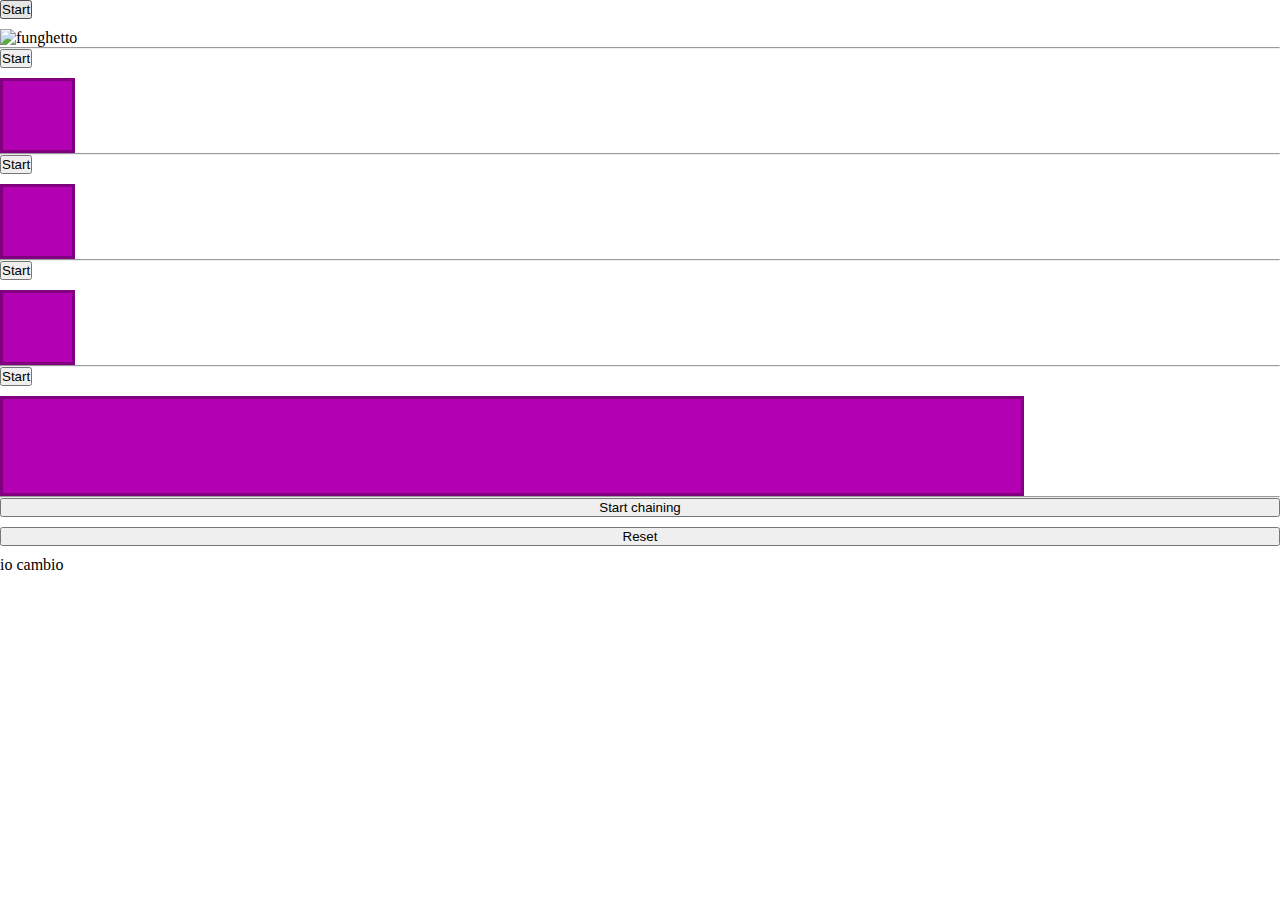
==== EsJquery/index.html @ acc1f802 "Es jquery" ====
<!DOCTYPE html>
<html lang="it">
    <head>
        <meta charset="UTF-8" />
        <meta http-equiv="X-UA-Compatible" content="IE=edge" />
        <meta name="viewport" content="width=device-width, initial-scale=1.0" />
        <title>Es jquery</title>

        <!-- Bootstrap 5 -->
        <link
            href="https://cdn.jsdelivr.net/npm/bootstrap@5.0.2/dist/css/bootstrap.min.css"
            rel="stylesheet"
            integrity="sha384-EVSTQN3/azprG1Anm3QDgpJLIm9Nao0Yz1ztcQTwFspd3yD65VohhpuuCOmLASjC"
            crossorigin="anonymous"
        />

        <!-- Jquery -->
        <script src="./js/jquery.js"></script>

        <link rel="stylesheet" href="css/style.css" />

        <script src="js/script.js" defer></script>
    </head>
    <body>
        <div id="first">
            <button class="btn btn-outline-dark">Start</button>
            <p>
                <img
                    src="https://www.mariowiki.it/images/thumb/7/7a/SM3DW-Super-fungo-illustrazione.png/250px-SM3DW-Super-fungo-illustrazione.png"
                    alt="funghetto"
                />
            </p>
        </div>
        <hr />
        <div id="second">
            <button class="btn btn-outline-dark">Start</button>
            <div class="box"></div>
        </div>
        <hr />
        <div id="third">
            <button class="btn btn-outline-dark">Start</button>
            <div class="box"></div>
        </div>
        <hr />
        <div id="fourth">
            <button class="btn btn-outline-dark">Start</button>
            <div class="box"></div>
        </div>
        <hr />
        <div id="fifth">
            <button class="btn btn-outline-dark">Start</button>
            <div class="box"></div>
        </div>
        <hr />
        <div id="sixth">
            <button>Start chaining</button>
            <button>Reset</button>

            <p>io cambio</p>
        </div>
    </body>
</html>
---- EsJquery/css/style.css ----
/* ---------- box-sizing and resets ------------- */

*,
::before,
::after {
    box-sizing: border-box;
    padding: 0;
    margin: 0;
}

html,
body {
    height: 100%;
}

/* ---------- start writing here ------------- */

.btn {
    width: max-content;
}

div {
    display: flex;
    flex-direction: column;
    gap: 10px;
}

.box {
    position: relative;

    width: 75px;
    aspect-ratio: 1;

    background-color: hsl(300, 100%, 35%);
    border: 3px solid hsl(300, 100%, 25%);
}
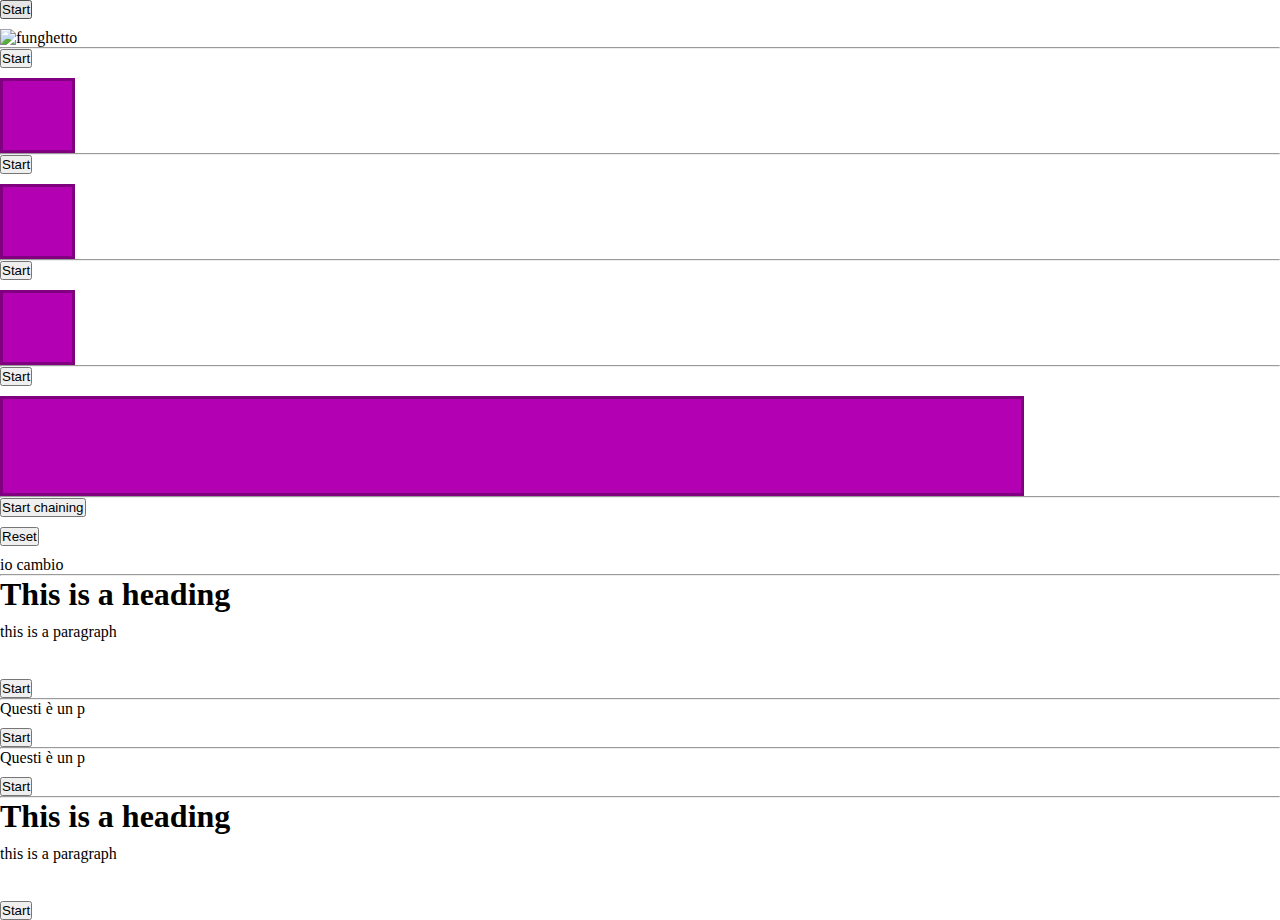
==== commit 05790749: "update 28/11/2022" ====
--- a/EsJquery/index.html
+++ b/EsJquery/index.html
@@ -53,10 +53,34 @@
         </div>
         <hr />
         <div id="sixth">
-            <button>Start chaining</button>
-            <button>Reset</button>
+            <button class="btn btn-outline-dark">Start chaining</button>
+            <button class="btn btn-outline-dark" id="reset">Reset</button>
 
-            <p>io cambio</p>
+            <p id="testoDaAnimare">io cambio</p>
+        </div>
+        <hr />
+        <div id="seventh">
+            <h1>This is a heading</h1>
+            <p>this is a paragraph</p>
+            <br />
+            <button class="btn btn-outline-dark">Start</button>
+        </div>
+        <hr />
+        <div id="eigth">
+            <p>Questi è un p</p>
+            <button class="btn btn-outline-dark">Start</button>
+        </div>
+        <hr />
+        <div id="ninth">
+            <p>Questi è un p</p>
+            <button class="btn btn-outline-dark">Start</button>
+        </div>
+        <hr />
+        <div id="tenth">
+            <h1>This is a heading</h1>
+            <p>this is a paragraph</p>
+            <br />
+            <button class="btn btn-outline-dark">Start</button>
         </div>
     </body>
 </html>
